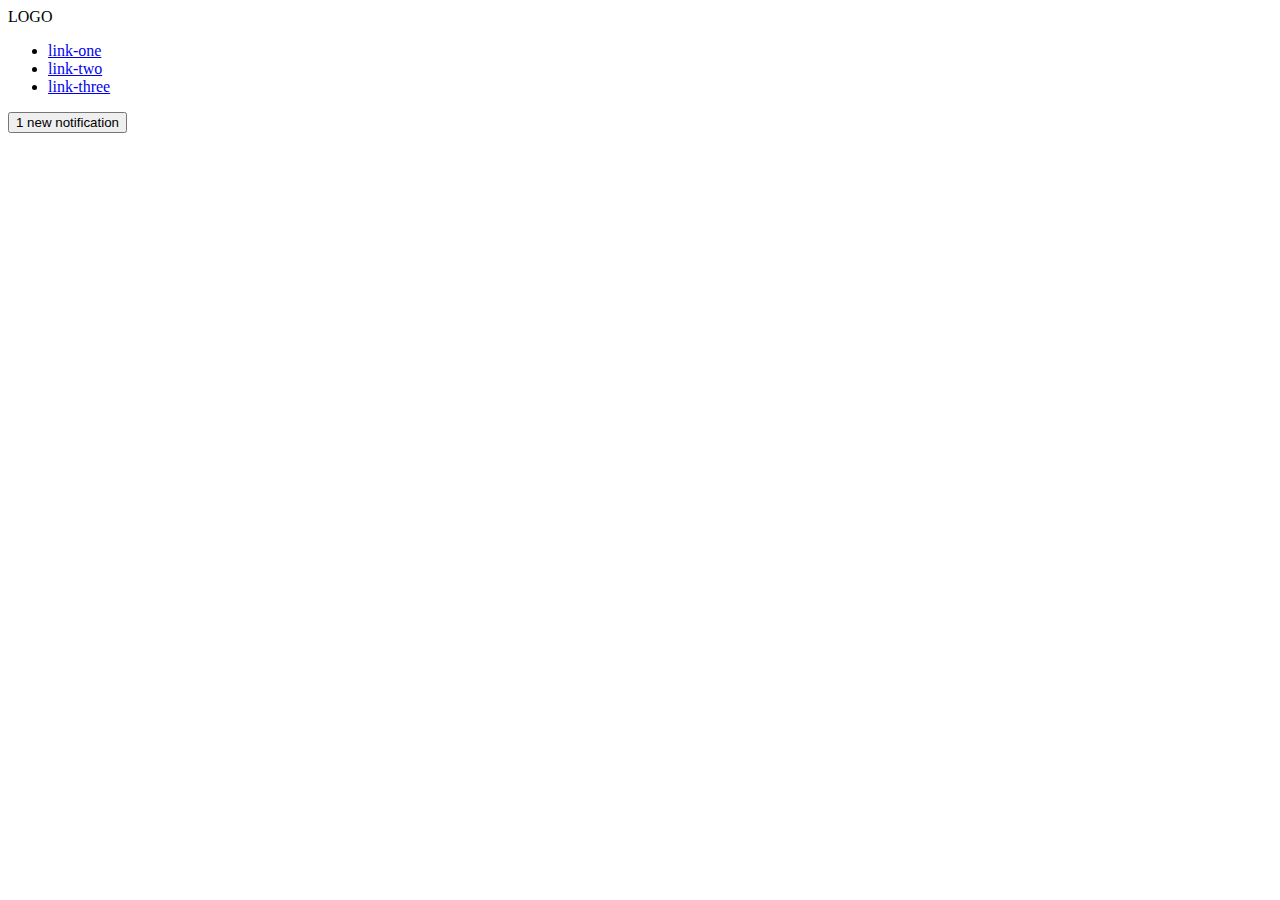
==== flex/03-flex-header-2/index.html @ 2ba0fa10 "Add left-side-links class" ====
<!DOCTYPE html>
<html lang="en">
  <head>
    <meta charset="UTF-8">
    <meta http-equiv="X-UA-Compatible" content="IE=edge">
    <meta name="viewport" content="width=device-width, initial-scale=1.0">
    <title>Flex Header 2</title>
    <link rel="stylesheet" href="style.css">
  </head>
  <body>
    <div class="header">
      <div class="logo">
        LOGO
      </div>
      <ul class="links">
        <li><a href="google.com">link-one</a></li>
        <li><a href="google.com">link-two</a></li>
        <li><a href="google.com">link-three</a></li>
      </ul>
      <div class="left-side-links">
        <button class="notifications">
          1 new notification
        </button>
        <div class="profile-image"></div>
      </div>
    </div>
  </body>
</html>
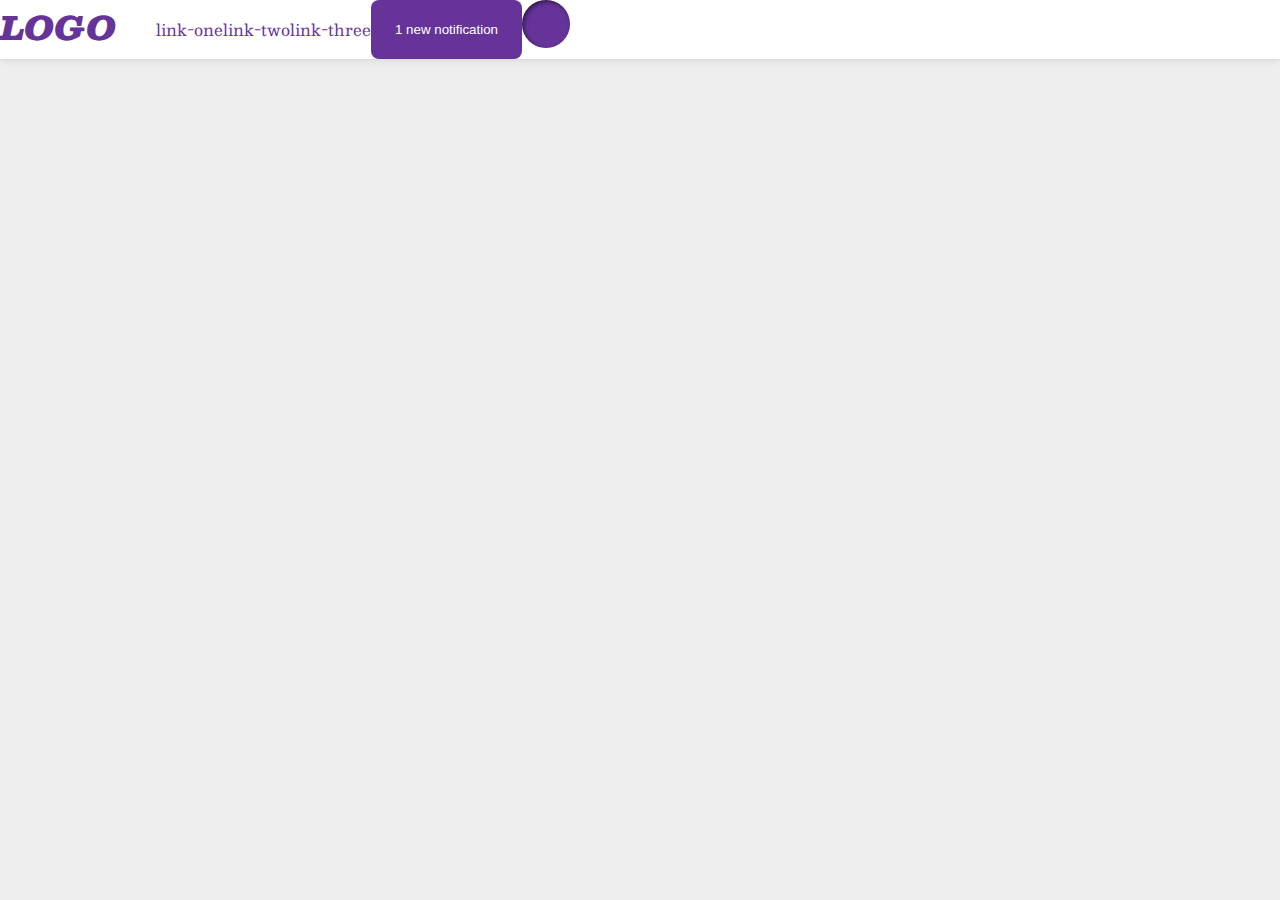
==== commit 817b8a9d: "Add .right-side-links with display:flex" ====
--- a/flex/03-flex-header-2/index.html
+++ b/flex/03-flex-header-2/index.html
@@ -9,14 +9,16 @@
   </head>
   <body>
     <div class="header">
-      <div class="logo">
-        LOGO
+      <div class="right-side-links">
+        <div class="logo">
+          LOGO
+        </div>
+        <ul class="links">
+          <li><a href="google.com">link-one</a></li>
+          <li><a href="google.com">link-two</a></li>
+          <li><a href="google.com">link-three</a></li>
+        </ul>
       </div>
-      <ul class="links">
-        <li><a href="google.com">link-one</a></li>
-        <li><a href="google.com">link-two</a></li>
-        <li><a href="google.com">link-three</a></li>
-      </ul>
       <div class="left-side-links">
         <button class="notifications">
           1 new notification
--- a/flex/03-flex-header-2/style.css
+++ b/flex/03-flex-header-2/style.css
@@ -0,0 +1,58 @@
+/* this is some magical font-importing.  
+you'll learn about it later. */
+@import url('https://fonts.googleapis.com/css2?family=Besley:ital,wght@0,400;1,900&display=swap');
+
+body {
+  margin: 0;
+  background: #eee;
+  font-family: Besley, serif;
+}
+
+.header {
+  background: white;
+  border-bottom: 1px solid #ddd;
+  box-shadow: 0 0 8px rgba(0,0,0,.1);
+  display: flex;
+}
+
+.profile-image {
+  background: rebeccapurple;
+  box-shadow: inset 2px 2px 4px rgba(0,0,0,.5);
+  border-radius: 50%;
+  width: 48px;
+  height: 48px;
+}
+
+.logo {
+  color: rebeccapurple;
+  font-size: 32px;
+  font-weight: 900;
+  font-style: italic;
+}
+
+button {
+  border: none;
+  border-radius: 8px;
+  background: rebeccapurple;
+  color: white;
+  padding: 8px 24px;
+}
+
+a {
+  /* this removes the line under our links */
+  text-decoration: none;
+  color: rebeccapurple;
+}
+
+ul {
+  list-style-type: none;
+  display: flex;
+}
+
+.left-side-links {
+  display: flex;
+}
+
+.right-side-links {
+  display: flex;
+}
